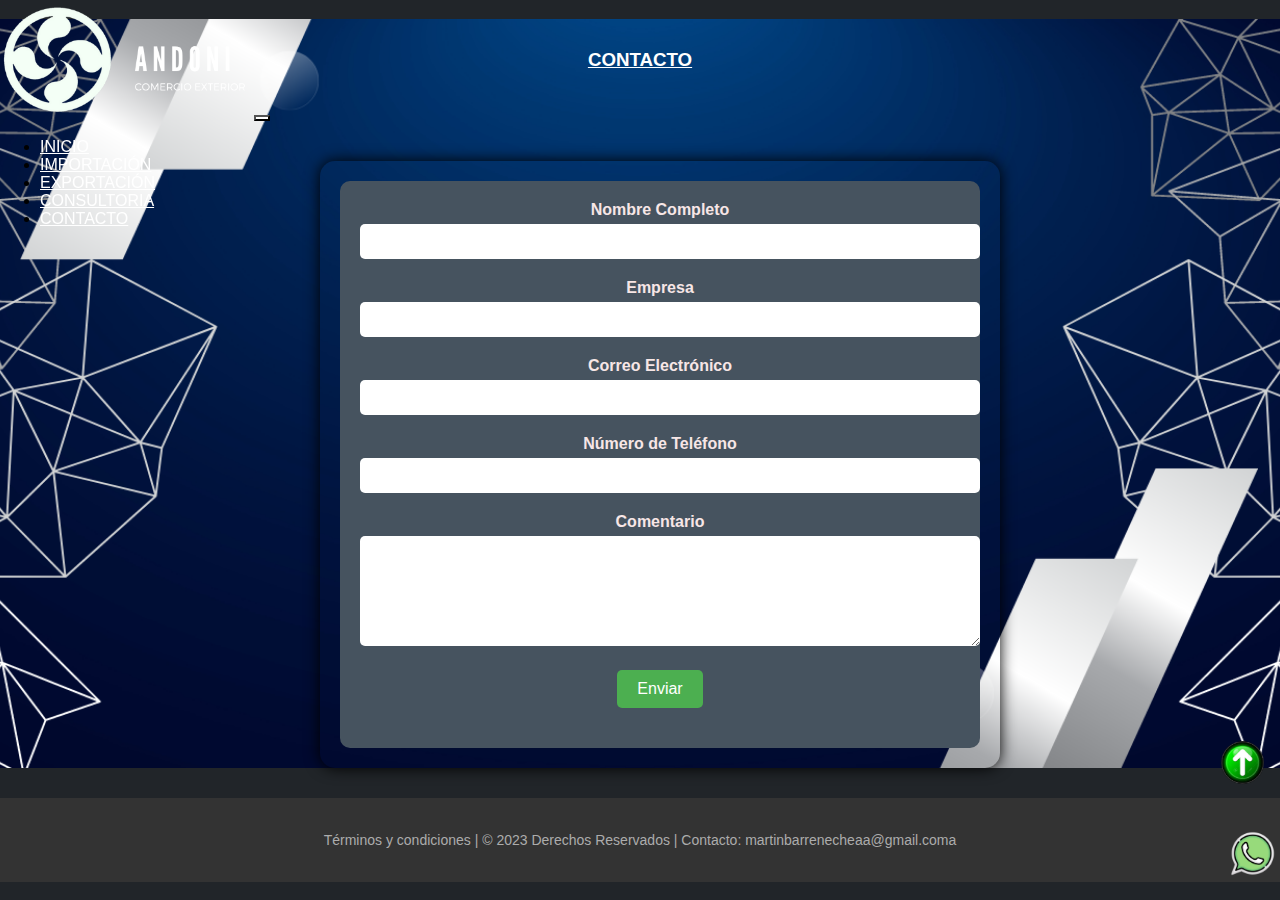
==== pages/consultoria.html @ 4e7ff234 "se saco el quienes somos de las paginas" ====
<!DOCTYPE html>
<html lang="es">
<head>
    <meta charset="UTF-8">
    <meta http-equiv="X-UA-Compatible" content="IE=edge">
    <meta name="viewport" content="width=device-width, initial-scale=1.0">
    <title>Andonicomex</title>
    <link rel="stylesheet" href="https://cdnjs.cloudflare.com/ajax/libs/font-awesome/6.4.0/css/all.min.css" integrity="sha512-iecdLmaskl7CVkqkXNQ/ZH/XLlvWZOJyj7Yy7tcenmpD1ypASozpmT/E0iPtmFIB46ZmdtAc9eNBvH0H/ZpiBw==" crossorigin="anonymous" referrerpolicy="no-referrer" />
    <link href="https://cdn.jsdelivr.net/npm/bootstrap@5.3.0/dist/css/bootstrap.min.css" rel="stylesheet" integrity="sha384-9ndCyUaIbzAi2FUVXJi0CjmCapSmO7SnpJef0486qhLnuZ2cdeRhO02iuK6FUUVM" crossorigin="anonymous">
    <link rel="stylesheet" href="../style.css">    
</head>
<body>
     <header>
        <nav class="navbar navbar-expand-lg bg-dark">
            <div class="container-fluid">
              <a class="navbar-brand" href="../index.html"><img src="../assets/logo-dark.png" alt="logo" srcset=""></a> 
              <button class="navbar-toggler " type="button" data-bs-toggle="collapse" data-bs-target="#navbarNav" aria-controls="navbarNav" aria-expanded="false" aria-label="Toggle navigation">
                <span class="navbar-toggler-icon"></span>
              </button>
              <div class="collapse navbar-collapse justify-content-end" id="navbarNav">
                <ul class="navbar-nav">
                  <li class="nav-item">
                    <a class="nav-link" aria-current="page" href="../index.html">INICIO</a>
                  </li>
                  <li class="nav-item">
                    <a class="nav-link" href="./importacion.html">IMPORTACIÓN</a>
                  </li>
                  <li class="nav-item">
                    <a class="nav-link" href="./exportacion.html">EXPORTACIÓN</a>
                  </li>
                  <li class="nav-item">
                    <a class="nav-link" href="./consultoria.html">CONSULTORIA</a>
                  </li>
                  <li class="nav-item">
                    <a class="nav-link" href="#formu">CONTACTO</a>
                  </li>
                </ul>
              </div>
            </div>
          </nav>
    </header>
    <p id="volver"></p>



        <div class="contenedor-formulario" id="formu">
            <h3>CONTACTO</h3>
    
            <div class="formulario">
              <form action="https://formsubmit.co/martinbarrenecheaa@gmail.com" method="POST">
                <div class="form-group">
                  <label for="nombre">Nombre Completo</label>
                  <input type="text" id="nombre" name="nombre" required>
                </div>
                <div class="form-group">
                  <label for="empresa">Empresa</label>
                  <input type="text" id="empresa" name="empresa" required>
                </div>
          
                <div class="form-group">
                  <label for="email">Correo Electrónico</label>
                  <input type="email" id="email" name="email" required>
                </div>
          
                <div class="form-group">
                  <label for="telefono">Número de Teléfono</label>
                  <input type="tel" id="telefono" name="telefono" required>
                </div>
          
                <div class="form-group">
                  <label for="comentario">Comentario</label>
                  <textarea id="comentario" name="comentario" rows="6" required></textarea>
                </div>
          
                <div class="form-group">
                  <button type="submit" class="boton">Enviar</button>
                </div>
              </form>
            </div>
          </div>

        <footer class="footer">
          <p>
            <a href="#">Términos y condiciones</a> |
            © 2023 Derechos Reservados | 
            Contacto: <a href="mailto:info@example.com">martinbarrenecheaa@gmail.com</a>a
          </p>
        </footer>

        








        <a href="#volver" class="puntero"><img src="../assets/puntero.png" alt="puntero" width="75px"></a>  

        <a href="https://api.whatsapp.com/send?phone=1561332326" target="_blank" class="whatsapp-btn">
        <img src="../assets/what.png" alt="imagen de whatsapp" width="45px"></i>
        </a>
        





    
    <script src="https://cdn.jsdelivr.net/npm/bootstrap@5.3.0/dist/js/bootstrap.bundle.min.js" integrity="sha384-geWF76RCwLtnZ8qwWowPQNguL3RmwHVBC9FhGdlKrxdiJJigb/j/68SIy3Te4Bkz" crossorigin="anonymous"></script>
</body>
</html>
---- style.css ----
/* styles.css */

body {
  margin: 0;
  padding: 0;
  box-sizing: 0;
  font-family: 'Lato',Helvetica,Arial,Lucida,sans-serif;
  background-color: #212529;
}


.navbar {
    position: fixed;
    width: 100%;
    top: 0;
    left: 0;
    z-index: 1;

}
.navbar-brand img {
    width: 250px;
}


.nav-link {
    color: white;
}

.nav-link:hover {
    color: orange;
}
.active:hover{
    color: orange;

}
.navbar-toggler {
  background-color: white;
}
.baner {
    display: flex;
    flex-wrap: wrap;
    height: auto;
    background-color: rgb(29, 28, 28);
    margin-top: 150px; 
  }
.emoji {
  font-size: xx-large;
}
  .column {
    flex-basis: 50%;
    padding: 20px;
    box-sizing: border-box;
  }

  /* Estilos para pantallas más pequeñas */
  @media (max-width: 768px) {
    .column {
      flex-basis: 100%;
    }
    .baner {
        height: auto;
    }

    }


.column1 {
    background-image: url(./assets/comerimg4.jpg);
    background-size: cover;
    background-position: center center;
    background-repeat: no-repeat;
    background-blend-mode: overlay;
    background-color: rgba(219, 234, 248, 0.2);
    font-weight: bold;
}

.elemento {
    text-align: center;
    padding: 15px;
}
.elemento a {
    font-weight: bold;
    text-decoration: none;
    color: rgb(0, 0, 0);
    color: white;
}
.elemento a:hover {
  color: rgb(236, 175, 7);
  text-shadow: white 150px;
}
.column1 h2 {
    text-align: center;
    justify-content: center;
    font-size: 40px;
    color: rgb(255, 255, 255);
    text-shadow: 0 0 10px rgb(12, 12, 12);
    padding-top: 20%;
    
}
.column1 p {
    text-align: center;
    position: relative;
    transform: translateY(-50%);
    font-size: 50px;
    color: rgb(255, 255, 255);
    text-shadow: 0 0 10px rgb(12, 12, 12);
    
}


.whatsapp-btn {
    position: fixed;
    bottom: 20px;
    right: 5px;
    color: #fff;
    text-decoration: none;
    z-index: 1;
  }
.section {
  display: flex;
  flex-direction: row;
}

@media (max-width: 767px) {
  .section {
    flex-direction: column;
  }
  .seccionindex {
    width: 80%;
  }
  .imagen-quienessomos {
    width: 100%;
    height: 300px;
  }
}

.seccionindex {
    text-align:start;
    justify-content: center;
    width: 90%;
    margin-top: 50px;
    margin-bottom: 60px;
    color: white;
    height: auto;
    margin-left: 5%;
    margin-right: 5%;
    padding: 20px;
}
.seccionindex h2 {
  text-align: center;
  color: #ffb006; 
}
.seccionindex h3 {
  color: #f3d449;
  text-align: center;
}
.imagen-quienessomos {
  width: 100%;
  background-image: url(./assets/baner6.png);
  background-size: cover;
}

.baner2 {
    width: 100%;
    text-align: center;
    justify-content: center;
    background-image:url(./assets/comerimg3.jpg);
    height: 300px;
    background-size: cover;
    background-position: center;
    background-blend-mode: overlay;
    background-color: rgba(0, 0, 0, 0.2);
}
.baner2 h2 {
    color: rgb(255, 255, 255);
    padding-top: 30px;
    margin: 20px;
    font-weight: bold;
}

.boton-consulta {
    background-color: #ffd103;
    color: rgb(15, 15, 15);
    padding: 10px 20px;
    border: none;
    border-radius: 5px;
    cursor: pointer;
    font-size: 16px;
    margin: 30px;
}
.boton-consulta:hover {
    background-color: #f3d449;
    box-shadow: 0 0 10px 5px rgba(255, 255, 0, 0.5);
}
.titulo-servicios {
    text-align: center;
    margin: 30px;
    color: white;
}
.contenedor-servicios {
    width: 90%;
    margin: 5%;
    display: flex;
    justify-content: center;
    align-items: center;
    padding: 15px;


}
.card {
    width: 300px;
    border: 1px solid #ccc;
    display: inline-block;
    text-align: center;
    margin-top: 30px;
    box-shadow: 0 0 15px rgb(0, 0, 0);   
    margin: 15px;
  }
.card:hover {
  box-shadow: 0 0 10px 5px rgba(255, 255, 255, 0.5);
}
  .card img {
    width: 100%;
  }

  .card-description {
    margin-top: 10px;
  }

  .boton-carta {
    display: inline-block;
    padding: 10px 20px;
    background-color: #01080f;
    color: #fff;
    text-decoration: none;
    border-radius: 5px;
    margin: 5px;
  }

  @media (max-width: 767px) {
    .card {
      display: block;
      width: 270px;
    }
    .contenedor-servicios {
      flex-direction: column;
    }
    .seccion-consultoria {
      flex-direction: column;
    }
  }

.contenedor-formulario {
  width: 100%;
  background-image: url(./assets/baner9.png);
  text-align: center;
  background-size: cover;
  background-position: center;

}
.contenedor-formulario h3{
  color: white;
  padding: 30px;
  text-decoration-line: underline;
  
}

.formulario {
    width: 90%;
    margin-top: 60px;
    padding: 20px;
    margin-left: 5%;
    margin-right: 5%;
    margin-bottom: 40px;
    box-shadow: 0 0 15px rgb(0, 0, 0);  
    border-radius: 15px;

  }
  @media (min-width: 768px) {
    .formulario {
        width: 50%;
        margin-left: 25%;
        margin-right: 25%;
        margin-bottom: 30px;
        justify-content: center;

    }

  }

  
form {
    background-color: rgb(70, 83, 95);
    padding: 20px;
    border-radius: 10px;
    color: rgb(247, 230, 230);
  }
  
.form-group {
    margin-bottom: 20px;
  }
  
label {
    display: block;
    font-weight: bold;
    margin-bottom: 5px;
  }
  
input,
textarea {
    width: 100%;
    padding: 10px;
    border: none;
    border-radius: 5px;
  }
  
.boton {
    background-color: #4CAF50;
    color: white;
    padding: 10px 20px;
    border: none;
    border-radius: 5px;
    cursor: pointer;
    font-size: 16px;
  }
  
.boton:hover {
    background-color: #1c33fc;
  }


  .footer {
    background-color: #333;
    color: #acacac;
    padding: 20px;
    text-align: center;
    font-size: 14px;
  }
  
  .footer a {
    color: #acacac;
    text-decoration: none;
  }
  .puntero img{
    position: fixed;
    bottom: 100px;
    right: 0.5px;
    color: #fff;
    text-decoration: none;
    z-index: 1;
  }
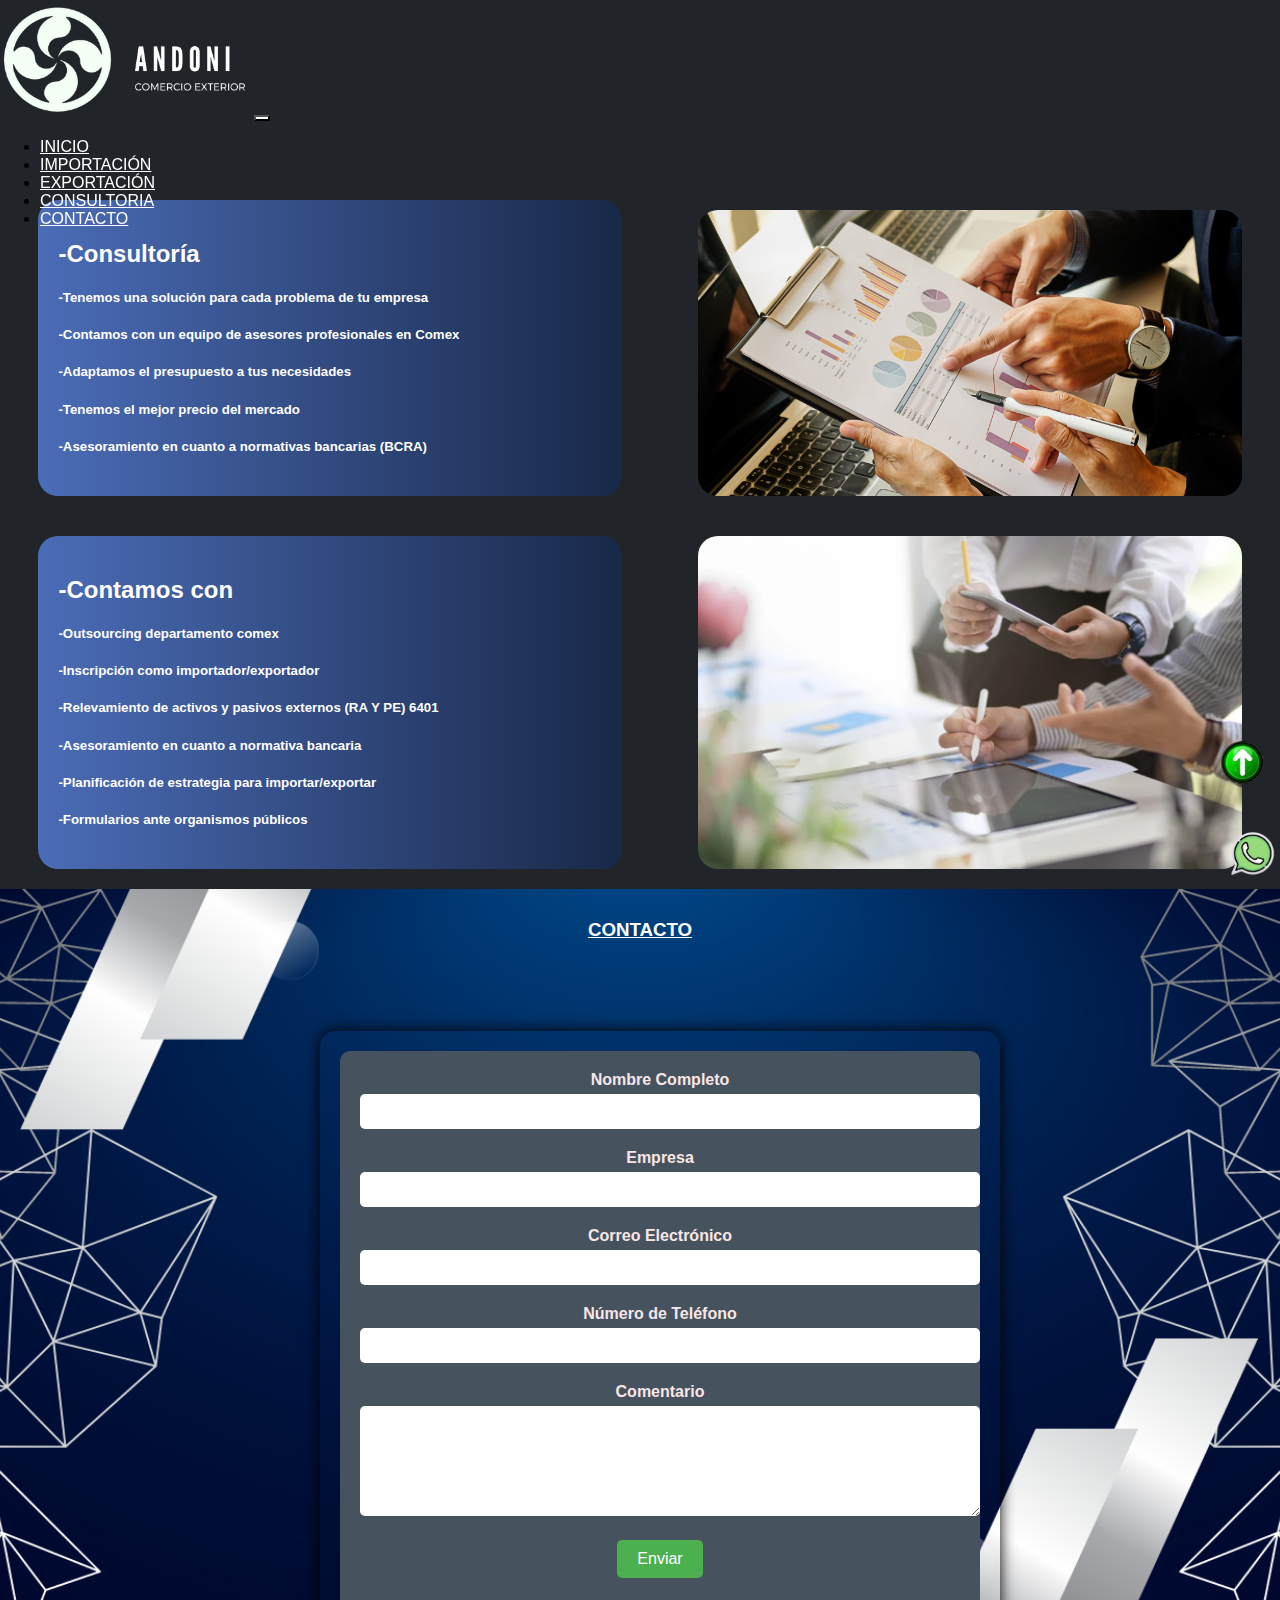
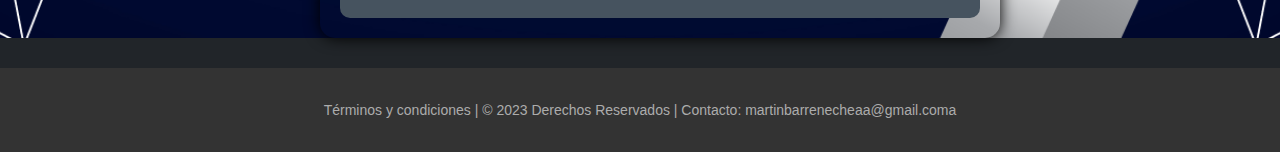
==== commit 1587bdd0: "se creo consultoria" ====
--- a/pages/consultoria.html
+++ b/pages/consultoria.html
@@ -40,6 +40,38 @@
           </nav>
     </header>
     <p id="volver"></p>
+
+    <div class="section-consultoria">
+      <div class="texto-consultoria">
+        <h2>-Consultoría</h2>
+        <h5>-Tenemos una solución para cada problema de tu empresa</h5>
+        <h5>-Contamos con un equipo de asesores profesionales en Comex</h5>
+        <h5>-Adaptamos el presupuesto a tus necesidades</h5>
+        <h5>-Tenemos el mejor precio del mercado</h5>
+        <h5>-Asesoramiento en cuanto a normativas bancarias (BCRA)</h5>
+
+      </div>
+      <div class="imagen-consultoria">
+        <h3></h3>
+      </div>
+    </div>
+    <div class="section-consultoria2">
+      <div class="texto-consultoria2">
+        <h2>-Contamos con</h2>
+        <h5>-Outsourcing departamento comex</h5>
+        <h5>-Inscripción como importador/exportador</h5>
+        <h5>-Relevamiento de activos y pasivos externos (RA Y PE) 6401</h5>
+        <h5>-Asesoramiento en cuanto a normativa bancaria</h5>
+        <h5>-Planificación de estrategia para importar/exportar</h5>
+        <h5>-Formularios ante organismos públicos</h5>
+      </div>
+      <div class="imagen-consultoria2">
+        <h3></h3>
+      </div>
+
+    </div>
+
+
 
 
 
--- a/style.css
+++ b/style.css
@@ -245,9 +245,6 @@
     .contenedor-servicios {
       flex-direction: column;
     }
-    .seccion-consultoria {
-      flex-direction: column;
-    }
   }
 
 .contenedor-formulario {
@@ -349,4 +346,83 @@
     text-decoration: none;
     z-index: 1;
   }
-
+.section-consultoria {
+  margin-top: 200px;
+  display: flex;
+  flex-direction: row;
+}
+.texto-consultoria {
+  color: rgb(255, 255, 255);
+  width: 94%;
+  margin-left: 3%;
+  margin-right: 3%;
+  padding: 20px;
+  background: linear-gradient(to right, #4b6cb7, #182848);
+  border-radius: 20px;
+
+}
+.texto-consultoria:hover {
+  box-shadow: 0 0 10px 5px rgba(255, 255, 255, 0.5);
+}
+
+.imagen-consultoria {
+  background-image: url(./assets/consul.jpg);
+  background-size: cover;
+  width: 94%;
+  border-radius: 20px;
+  margin-left: 3%;
+  margin-right: 3%;
+  margin-top: 10px;
+}
+.imagen-consultoria:hover {
+  box-shadow: 0 0 10px 5px rgba(255, 255, 255, 0.5);
+}
+.section-consultoria2 {
+  display: flex;
+  flex-direction: row;
+  margin-bottom: 20px;
+  margin-top: 30px;
+}
+.texto-consultoria2 {
+  color: rgb(255, 255, 255);
+  width: 94%;
+  margin-left: 3%;
+  margin-right: 3%;
+  padding: 20px;
+  background: linear-gradient(to right, #4b6cb7, #182848);
+  border-radius: 20px;
+  margin-top: 10px;
+}
+.texto-consultoria2:hover {
+  box-shadow: 0 0 10px 5px rgba(255, 255, 255, 0.5);
+}
+
+.imagen-consultoria2 {
+  background-image: url(./assets/consul2.webp);
+  background-size: cover;
+  width: 94%;
+  border-radius: 20px;
+  margin-left: 3%;
+  margin-right: 3%;
+  margin-top: 10px;
+}
+.imagen-consultoria2:hover {
+  box-shadow: 0 0 10px 5px rgba(255, 255, 255, 0.5);
+}
+@media (max-width: 767px) {
+  .section-consultoria {
+    flex-direction: column;
+  }
+  .section-consultoria {
+    flex-direction: column;
+  }
+  .section-consultoria2 {
+    flex-direction: column;
+  }
+  .imagen-consultoria {
+    height: 300px;
+  }
+  .imagen-consultoria2 {
+    height: 300px;
+  }
+}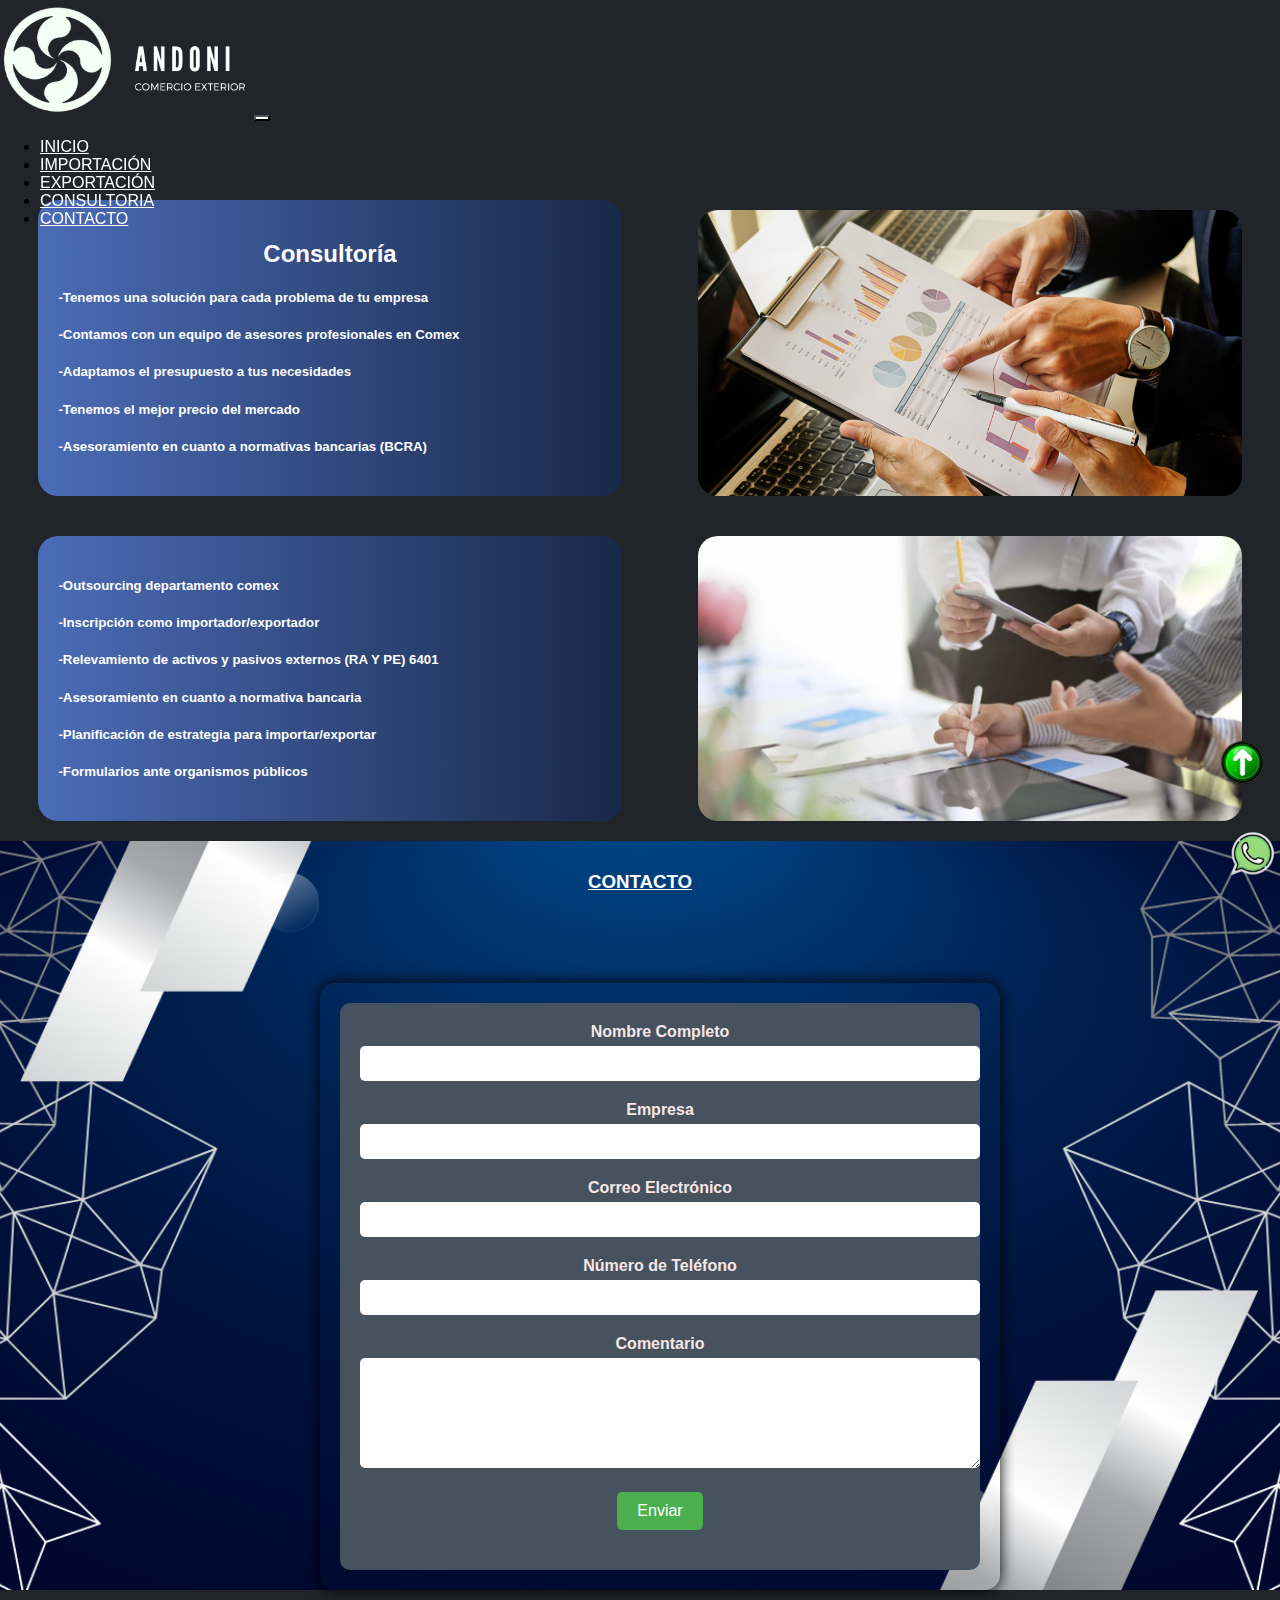
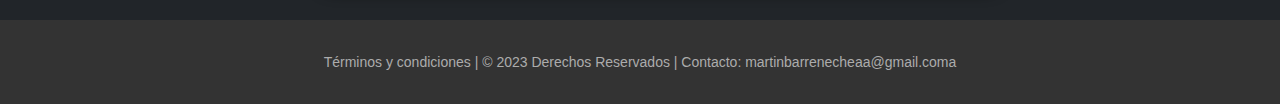
==== commit 35944e46: "necesito que se vea en internet" ====
--- a/pages/consultoria.html
+++ b/pages/consultoria.html
@@ -43,7 +43,7 @@
 
     <div class="section-consultoria">
       <div class="texto-consultoria">
-        <h2>-Consultoría</h2>
+        <h2>Consultoría</h2>
         <h5>-Tenemos una solución para cada problema de tu empresa</h5>
         <h5>-Contamos con un equipo de asesores profesionales en Comex</h5>
         <h5>-Adaptamos el presupuesto a tus necesidades</h5>
@@ -57,7 +57,6 @@
     </div>
     <div class="section-consultoria2">
       <div class="texto-consultoria2">
-        <h2>-Contamos con</h2>
         <h5>-Outsourcing departamento comex</h5>
         <h5>-Inscripción como importador/exportador</h5>
         <h5>-Relevamiento de activos y pasivos externos (RA Y PE) 6401</h5>
--- a/style.css
+++ b/style.css
@@ -425,4 +425,7 @@
   .imagen-consultoria2 {
     height: 300px;
   }
-}+}
+.texto-consultoria h2 {
+  text-align: center;
+}
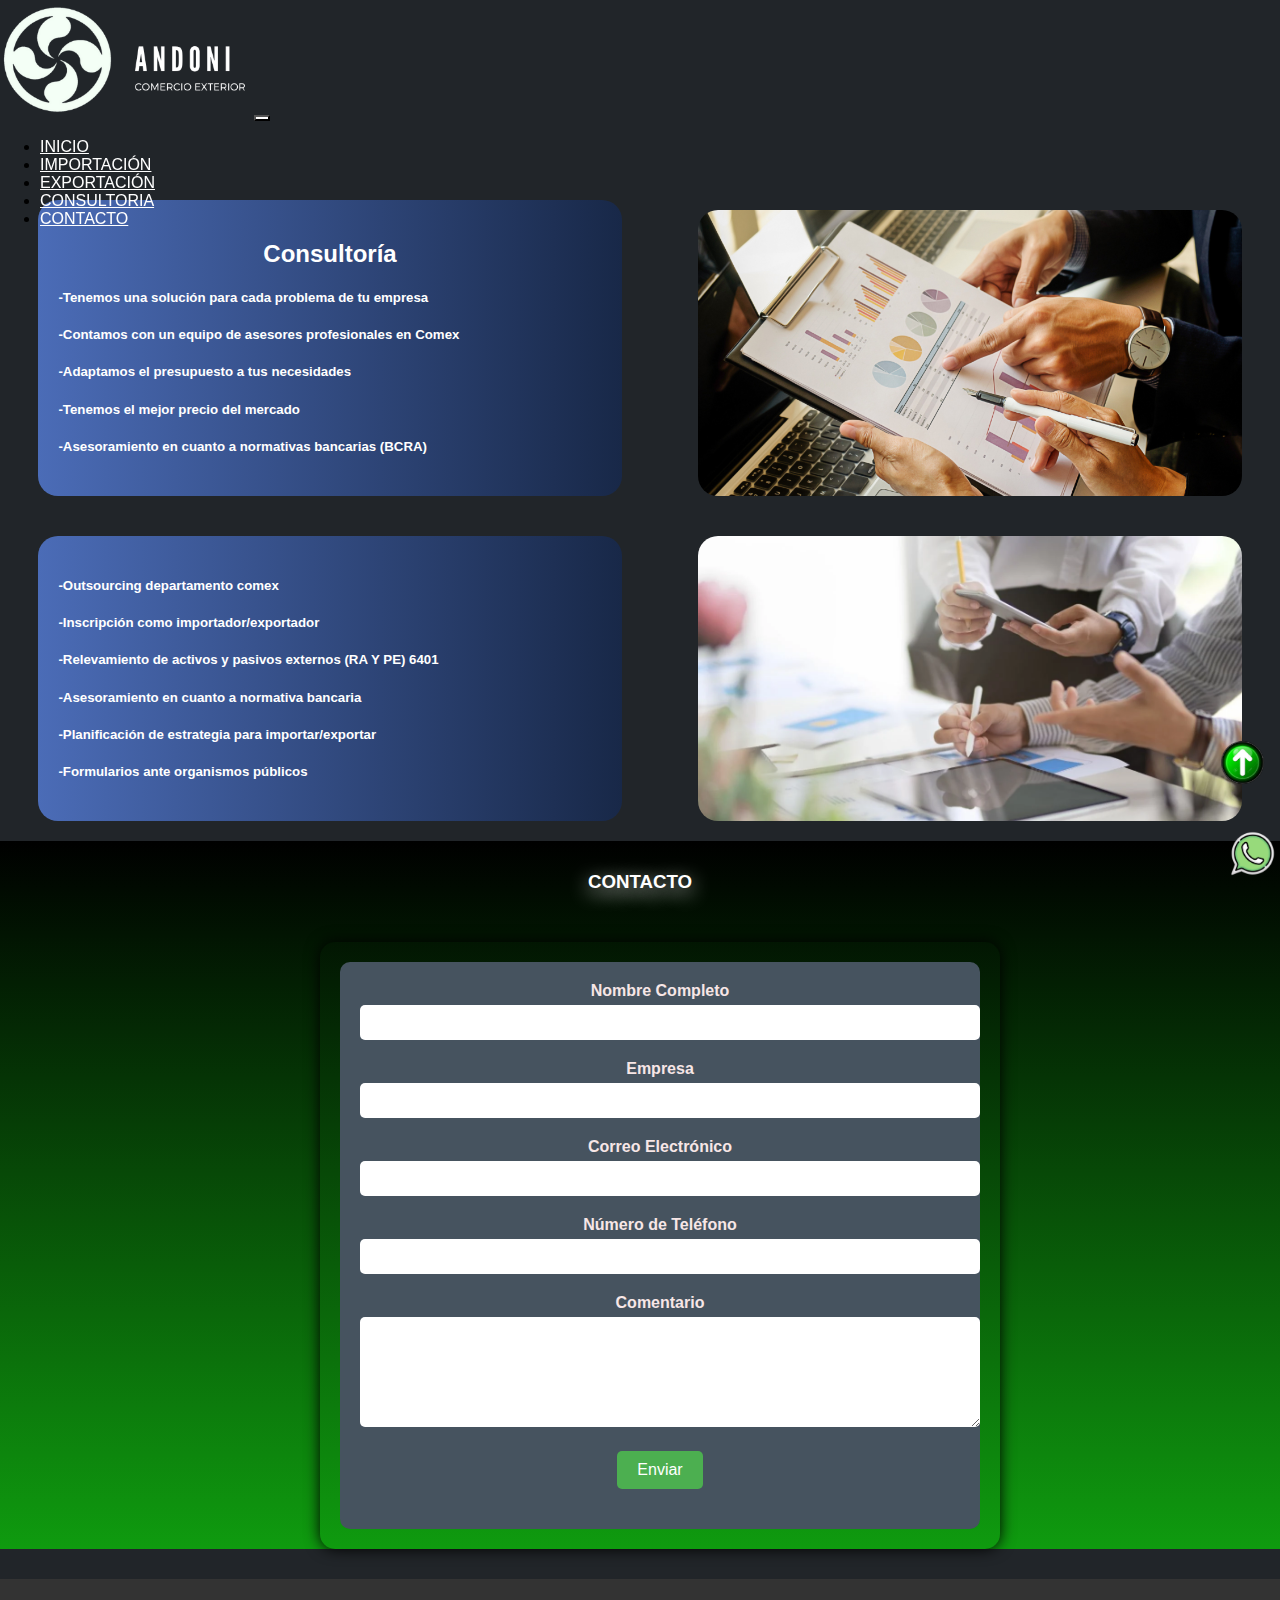
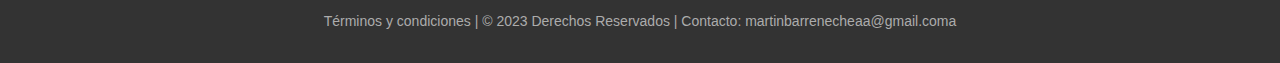
==== commit 04a0ca4f: "para ver" ====
--- a/pages/consultoria.html
+++ b/pages/consultoria.html
@@ -125,8 +125,6 @@
 
 
 
-
-
         <a href="#volver" class="puntero"><img src="../assets/puntero.png" alt="puntero" width="75px"></a>  
 
         <a href="https://api.whatsapp.com/send?phone=1561332326" target="_blank" class="whatsapp-btn">
--- a/style.css
+++ b/style.css
@@ -215,6 +215,7 @@
     margin-top: 30px;
     box-shadow: 0 0 15px rgb(0, 0, 0);   
     margin: 15px;
+    background: linear-gradient(to right, #cc2b5e, #753a88);
   }
 .card:hover {
   box-shadow: 0 0 10px 5px rgba(255, 255, 255, 0.5);
@@ -249,22 +250,21 @@
 
 .contenedor-formulario {
   width: 100%;
-  background-image: url(./assets/baner9.png);
+  background: linear-gradient(to bottom, #000000, #0f9b0f);
   text-align: center;
-  background-size: cover;
-  background-position: center;
-
+}
+.formulario:hover {
+  box-shadow: 0 0 30px white;
 }
 .contenedor-formulario h3{
   color: white;
   padding: 30px;
-  text-decoration-line: underline;
-  
+  text-shadow: 0 5px 20px white;
 }
 
 .formulario {
     width: 90%;
-    margin-top: 60px;
+    margin-top: 15px;
     padding: 20px;
     margin-left: 5%;
     margin-right: 5%;
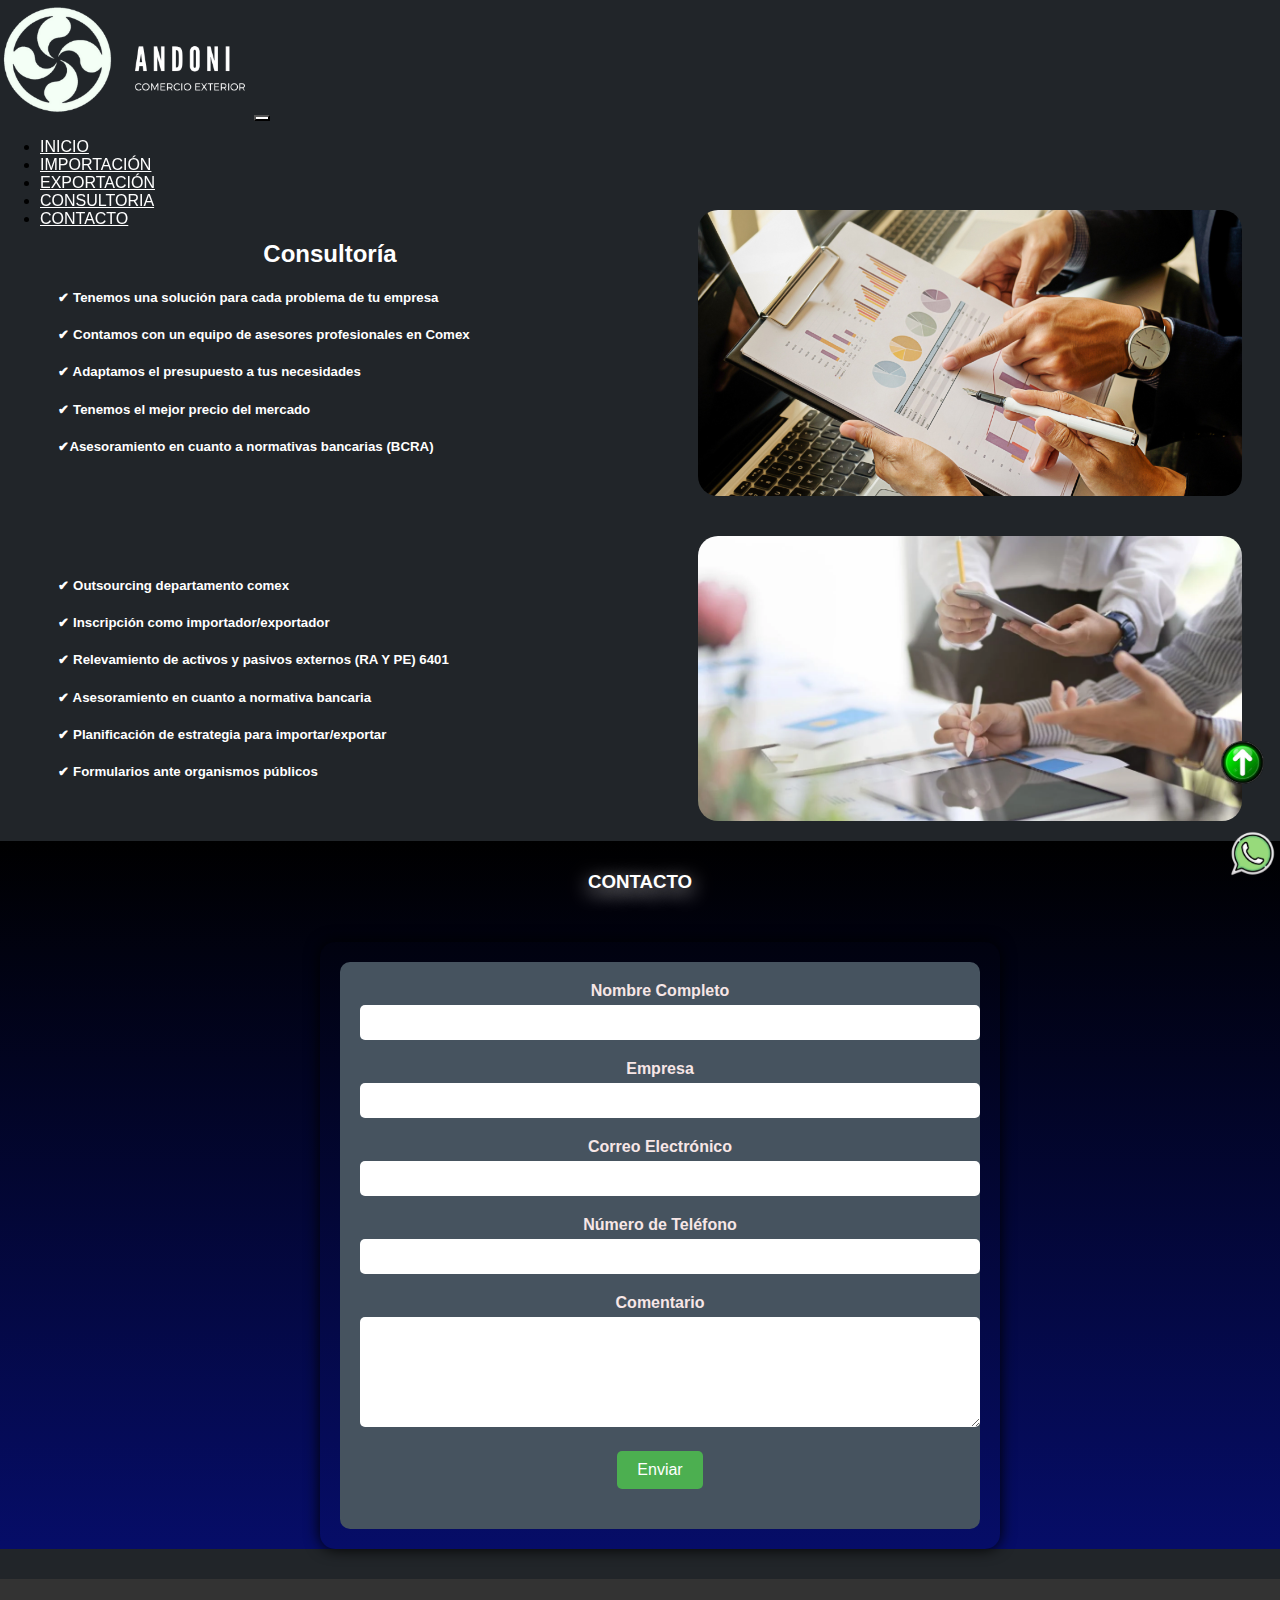
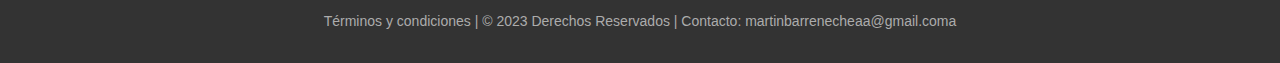
==== commit 22b9e49a: "se cambio" ====
--- a/pages/consultoria.html
+++ b/pages/consultoria.html
@@ -44,11 +44,11 @@
     <div class="section-consultoria">
       <div class="texto-consultoria">
         <h2>Consultoría</h2>
-        <h5>-Tenemos una solución para cada problema de tu empresa</h5>
-        <h5>-Contamos con un equipo de asesores profesionales en Comex</h5>
-        <h5>-Adaptamos el presupuesto a tus necesidades</h5>
-        <h5>-Tenemos el mejor precio del mercado</h5>
-        <h5>-Asesoramiento en cuanto a normativas bancarias (BCRA)</h5>
+        <h5>&#10004; Tenemos una solución para cada problema de tu empresa</h5>
+        <h5>&#10004; Contamos con un equipo de asesores profesionales en Comex</h5>
+        <h5>&#10004; Adaptamos el presupuesto a tus necesidades</h5>
+        <h5>&#10004; Tenemos el mejor precio del mercado</h5>
+        <h5>&#10004;Asesoramiento en cuanto a normativas bancarias (BCRA)</h5>
 
       </div>
       <div class="imagen-consultoria">
@@ -57,12 +57,12 @@
     </div>
     <div class="section-consultoria2">
       <div class="texto-consultoria2">
-        <h5>-Outsourcing departamento comex</h5>
-        <h5>-Inscripción como importador/exportador</h5>
-        <h5>-Relevamiento de activos y pasivos externos (RA Y PE) 6401</h5>
-        <h5>-Asesoramiento en cuanto a normativa bancaria</h5>
-        <h5>-Planificación de estrategia para importar/exportar</h5>
-        <h5>-Formularios ante organismos públicos</h5>
+        <h5>&#10004; Outsourcing departamento comex</h5>
+        <h5>&#10004; Inscripción como importador/exportador</h5>
+        <h5>&#10004; Relevamiento de activos y pasivos externos (RA Y PE) 6401</h5>
+        <h5>&#10004; Asesoramiento en cuanto a normativa bancaria</h5>
+        <h5>&#10004; Planificación de estrategia para importar/exportar</h5>
+        <h5>&#10004; Formularios ante organismos públicos</h5>
       </div>
       <div class="imagen-consultoria2">
         <h3></h3>
--- a/style.css
+++ b/style.css
@@ -250,7 +250,7 @@
 
 .contenedor-formulario {
   width: 100%;
-  background: linear-gradient(to bottom, #000000, #0f9b0f);
+  background: linear-gradient(to bottom, #000000, #060d68);
   text-align: center;
 }
 .formulario:hover {
@@ -346,6 +346,9 @@
     text-decoration: none;
     z-index: 1;
   }
+
+/*consultoria*/
+
 .section-consultoria {
   margin-top: 200px;
   display: flex;
@@ -357,7 +360,6 @@
   margin-left: 3%;
   margin-right: 3%;
   padding: 20px;
-  background: linear-gradient(to right, #4b6cb7, #182848);
   border-radius: 20px;
 
 }
@@ -389,7 +391,6 @@
   margin-left: 3%;
   margin-right: 3%;
   padding: 20px;
-  background: linear-gradient(to right, #4b6cb7, #182848);
   border-radius: 20px;
   margin-top: 10px;
 }
@@ -429,3 +430,5 @@
 .texto-consultoria h2 {
   text-align: center;
 }
+/*importacion*/
+
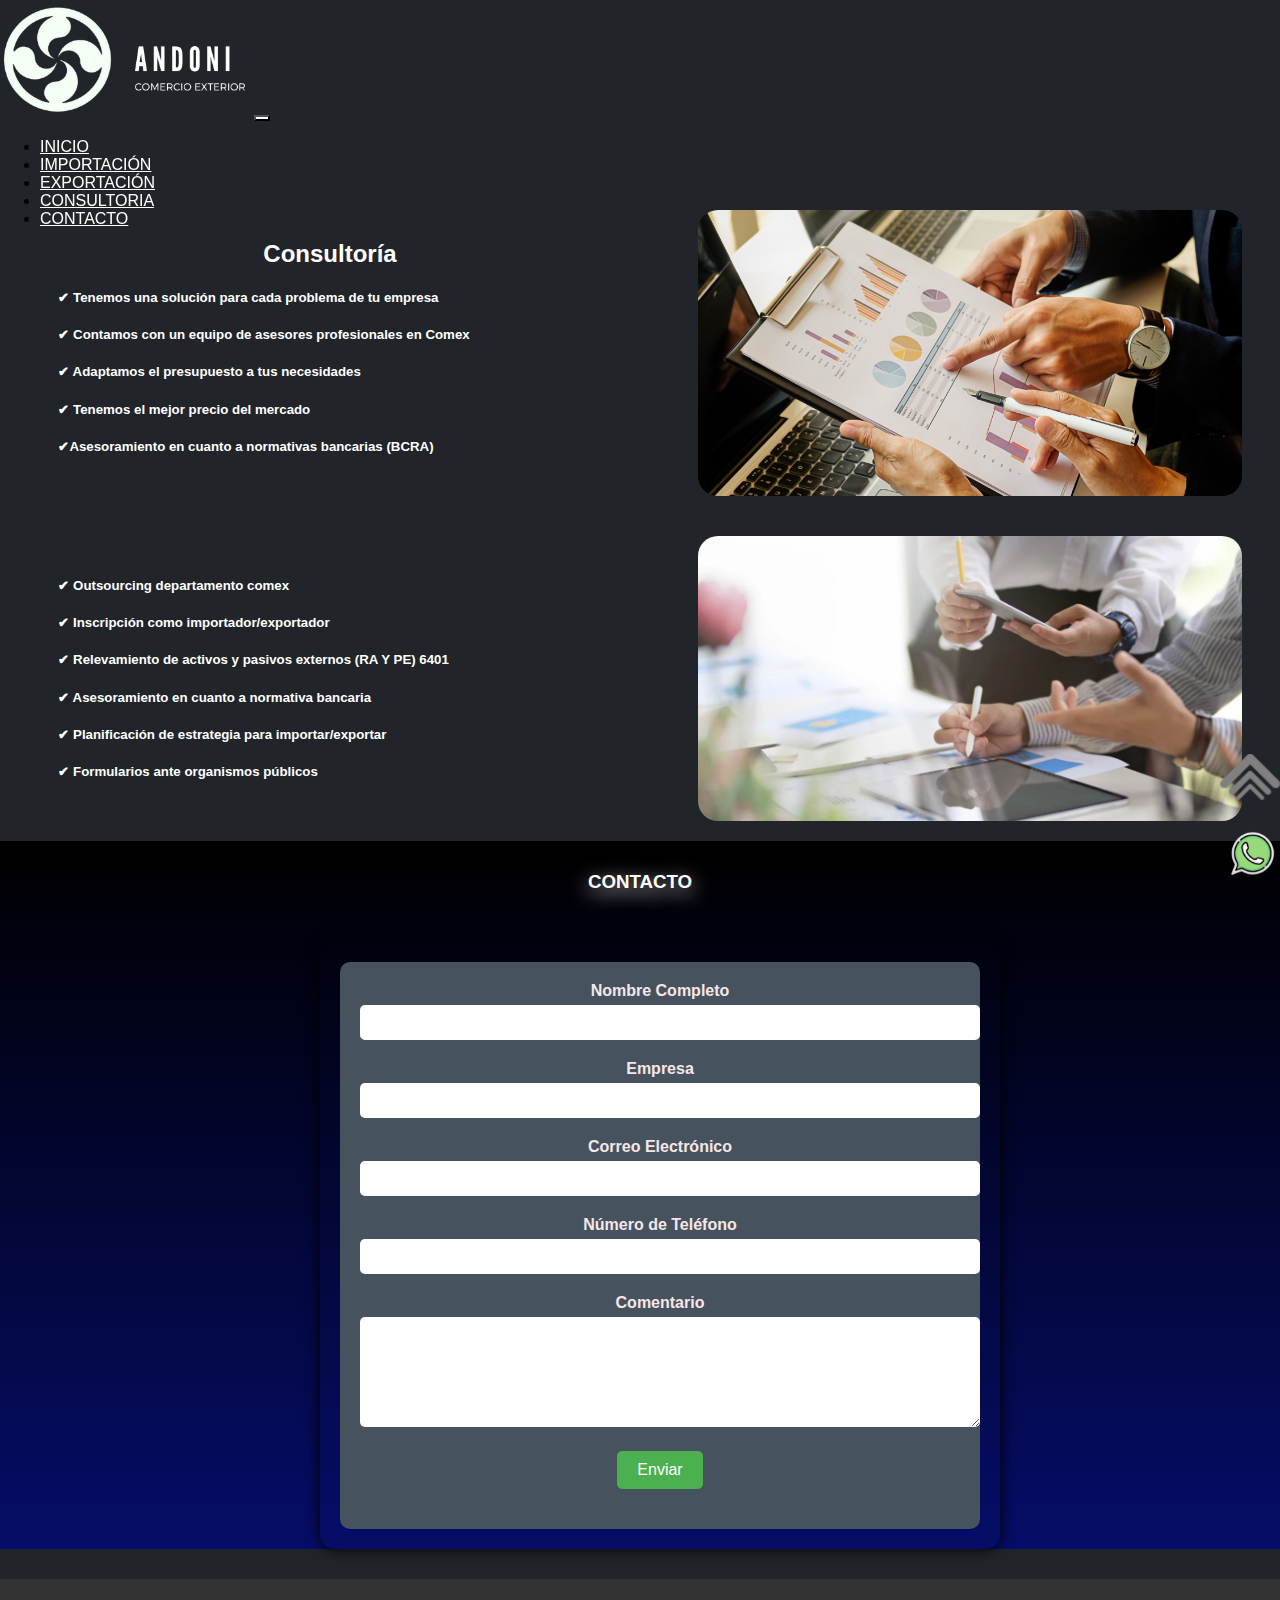
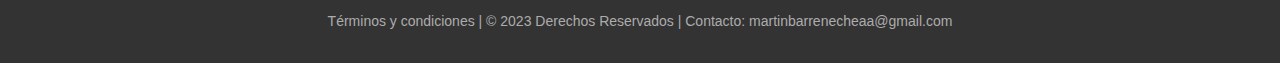
==== commit 9b5a3525: "se modificaron chiquitajes y se cambio el puntero del assets" ====
--- a/pages/consultoria.html
+++ b/pages/consultoria.html
@@ -114,7 +114,7 @@
           <p>
             <a href="#">Términos y condiciones</a> |
             © 2023 Derechos Reservados | 
-            Contacto: <a href="mailto:info@example.com">martinbarrenecheaa@gmail.com</a>a
+            Contacto: martinbarrenecheaa@gmail.com
           </p>
         </footer>
 
@@ -125,7 +125,7 @@
 
 
 
-        <a href="#volver" class="puntero"><img src="../assets/puntero.png" alt="puntero" width="75px"></a>  
+        <a href="#volver" class="puntero"><img src="../assets/puntero.png" alt="puntero" width="60px"></a>  
 
         <a href="https://api.whatsapp.com/send?phone=1561332326" target="_blank" class="whatsapp-btn">
         <img src="../assets/what.png" alt="imagen de whatsapp" width="45px"></i>
--- a/style.css
+++ b/style.css
@@ -215,7 +215,7 @@
     margin-top: 30px;
     box-shadow: 0 0 15px rgb(0, 0, 0);   
     margin: 15px;
-    background: linear-gradient(to right, #cc2b5e, #753a88);
+    background: rgb(8, 8, 8);
   }
 .card:hover {
   box-shadow: 0 0 10px 5px rgba(255, 255, 255, 0.5);
@@ -231,7 +231,7 @@
   .boton-carta {
     display: inline-block;
     padding: 10px 20px;
-    background-color: #01080f;
+    background-color: #313131;
     color: #fff;
     text-decoration: none;
     border-radius: 5px;
@@ -432,3 +432,76 @@
 }
 /*importacion*/
 
+.articulo-importacion {
+  margin-top: 200px;
+  color: white;
+  width: 100%;
+  display: flex;
+  flex-direction: row;
+}
+.texto-importacion {
+  padding: 15px;
+  width: 90%;
+  margin-left: 5%;
+  margin-right: 5%;
+  border-radius: 10px;
+}
+.imagen-importacion{
+  width: 100%;
+  background-position: center;
+  background-size: cover; 
+}
+
+.imagen-importacion img {
+  border-radius: 15px;
+  box-shadow: 0 0 15px white;
+  margin-top: 50px;
+  margin-left: 15%;
+
+}
+@media (max-width: 767px) {
+  .articulo-importacion {
+    flex-direction: column;
+  }
+  .imagen-importacion img{
+    width: 80%;
+    margin-right: 10%;
+    margin-left: 10%;
+    margin-bottom: 20px;
+  }
+}
+/*exportacion*/
+
+.seccion-exportacion {
+  margin-top: 200px;
+  color: white;
+  display: flex;
+  flex-direction: row;
+}
+.articulo-exportacion {
+  width: 80%;
+  margin-left: 10%;
+  margin-right: 10%;
+}
+.articulo-exportacion h2{
+  text-align: center;
+  color: #f3d449;
+}
+.imagen-exportacion {
+  background-image: url(./assets/exporta.webp);
+  background-size: cover;
+  width: 95%;
+  background-position: center;
+  padding: 100px;
+  margin-right: 5%;
+  border-radius: 10px;
+}
+@media (max-width: 767px) {
+  .seccion-exportacion {
+    flex-direction: column;
+  }
+  .imagen-exportacion {
+    height: 300px;
+    width: 100%;
+  }
+}